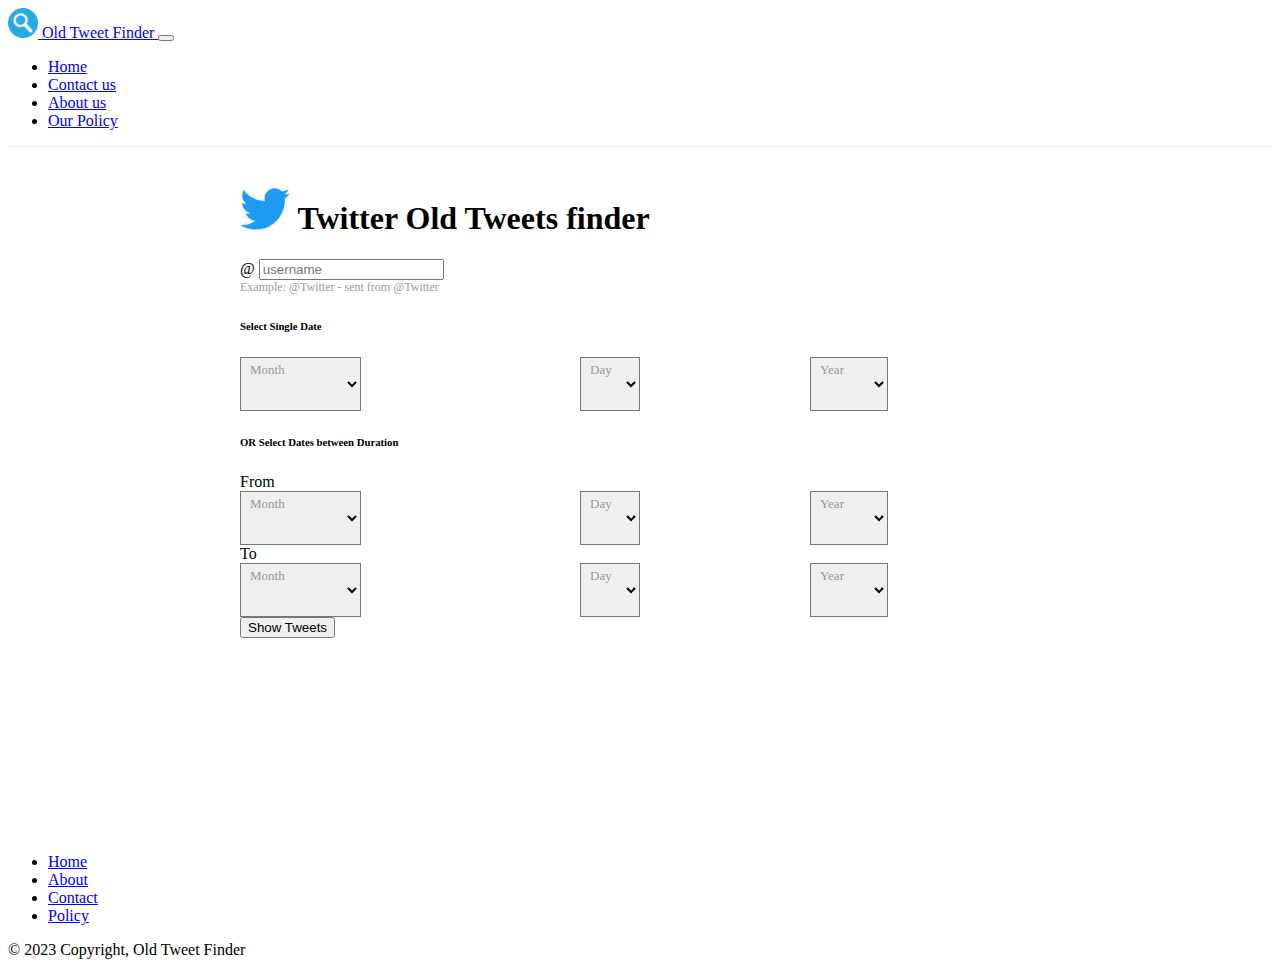
==== index.html @ 33081b0a "initail commit" ====
<!DOCTYPE html>
<html lang="en">
<head>
    <meta charset="UTF-8">
    <meta http-equiv="X-UA-Compatible" content="IE=edge">
    <meta name="viewport" content="width=device-width, initial-scale=1.0">
    <title>Old Tweet Finder - Twitter old tweets finder, old tweet finder by date</title>
    <meta name="description" content="Old Tweet Finder, Twitter old tweets finder, old tweet finder by date, old tweets finder website, find old tweets by date, Twitter find old tweets by date.">
    <meta name="keywords" content="old tweet finder, twitter old, get old tweets, old tweet finder tool, twitter old tweets finder, old tweet finder by date, old tweets finder website, find old tweets by date, twitter find old tweets by date.">
    <link href="https://cdn.jsdelivr.net/npm/bootstrap@5.3.0-alpha2/dist/css/bootstrap.min.css" rel="stylesheet" integrity="sha384-aFq/bzH65dt+w6FI2ooMVUpc+21e0SRygnTpmBvdBgSdnuTN7QbdgL+OapgHtvPp" crossorigin="anonymous">
    <link rel="stylesheet" href="style.css">

    <meta name="robots" content="follow, index, max-snippet:-1, max-video-preview:-1, max-image-preview:large" />
    <link rel="canonical" href="https://www.oldtweetfinder.com/" />
    <meta property="og:locale" content="en_US" />
    <meta property="og:type" content="website" />
    <meta property="og:title" content="Old Tweet Finder - Twitter old tweets finder, old tweet finder by date" />
    <meta property="og:description" content="Old Tweet Finder, Twitter old tweets finder, old tweet finder by date, old tweets finder website, find old tweets by date, Twitter find old tweets by date." />
    <meta property="og:url" content="https://www.oldtweetfinder.com/" />
    <meta property="og:site_name" content="Old Tweet Finder" />
    <meta property="og:image" content="/assets/old-tweet-finder.png" />
    <meta property="og:image:secure_url" content="/assets/old-tweet-finder.png" />
    <meta property="og:image:alt" content="Old Tweet Finder" />
    <meta property="og:image:type" content="image/png" />
    <meta name="twitter:card" content="summary_large_image" />
    <meta name="twitter:title" content="Old Tweet Finder - Twitter old tweets finder, old tweet finder by date" />
    <meta name="twitter:description" content="Old Tweet Finder, Twitter old tweets finder, old tweet finder by date, old tweets finder website, find old tweets by date, Twitter find old tweets by date." />
    <meta name="twitter:image" content="/assets/old-tweet-finder.png" />

    <link rel="icon" type="image/png" sizes="192x192"  href="/assets/android-chrome-192x192.png">
    <link rel="icon" type="image/png" sizes="512x512"  href="/assets/android-chrome-512x512.png">
    <link rel="apple-touch-icon" sizes="180x180" href="/assets/apple-touch-icon.png">
    <link rel="icon" type="image/png" sizes="32x32" href="/assets/favicon-32x32.png">
    <link rel="icon" type="image/png" sizes="16x16" href="/assets/favicon-16x16.png">
    <meta name="msapplication-TileImage" content="/assets/favicon.ico">
    <link rel="icon" href="/assets/favicon.ico" type="image/x-icon">
</head>
<body>

    <nav class="navbar navbar-expand-lg bg-body-tertiary py-1">
    <div class="container">
        <a class="navbar-brand fw-bold  h-100" href="/">
            <img src="/assets/android-chrome-512x512.png" class="pb-1 me-3" alt="Old Tweet Finder Logo" width="30">
            <span>Old Tweet Finder</span>
        </a>
        <button class="navbar-toggler" type="button" data-bs-toggle="collapse" data-bs-target="#navbarTogglerDemo03" aria-controls="navbarTogglerDemo03" aria-expanded="false" aria-label="Toggle navigation">
            <span class="navbar-toggler-icon"></span>
        </button>
        <div class="collapse navbar-collapse justify-content-end" id="navbarTogglerDemo03">
            <ul class="navbar-nav">
                <li class="nav-item">
                    <a class="nav-link" aria-current="page" href="/">Home</a>
                </li>
                <li class="nav-item">
                    <a class="nav-link" href="/contact-us.html">Contact us</a>
                </li>
                <li class="nav-item">
                    <a class="nav-link" href="/about-us.html">About us</a>
                </li>
                <li class="nav-item">
                    <a class="nav-link" href="/our-policy.html">Our Policy</a>
                </li>
            </ul>
        </div>
    </div>
    </nav>

    <div class="main-app main">
        <div class="container my-2">
            <h1 class="fw-bold mb-4 text-center">
                <img src="/assets/twitter-logo.png" alt="Twitter Logo" width="50">
                Twitter Old Tweets finder
            </h1>
            <form onsubmit="generateLink(event)">
                <div class="userName input-group input-group-lg mb-3">
                    <label class="input-group-text" for="username">@</label>
                    <input class="form-control rounded-end" type="text" id="username" name="username" placeholder="username" autocomplete="off">
                    <div class="d-block w-100 fs-sm mt-1 ms-1">Example: @Twitter - sent from @Twitter</div>
                </div>
                <h6 class="mb-2">Select Single Date</h6>
                <div class="fromDate mb-4">
                    <div class="flex">
                        <div class="parent">
                            <label for="singleMonth">Month</label>
                            <select name="month" id="singleMonth" class="form-select form-select-lg"></select>
                        </div>
                        <div class="parent">
                            <label for="singleDay">Day</label>
                            <select name="day" id="singleDay" class="form-select form-select-lg"></select>
                        </div>
                        <div class="parent me-0">
                            <label for="singleYear">Year</label>
                            <select name="year" id="singleYear" class="form-select form-select-lg">Year:</select>
                        </div>
                    </div>
                </div>
                <h6 class="mb-2">OR Select Dates between Duration</h6>
                <div class="row justify-content-end mb-4">
                    <div class="fromDate mb-2">
                        <div class="ms-1">From</div>
                        <div class="flex">
                            <div class="parent">
                                <label for="fromMonth">Month</label>
                                <select name="month" id="fromMonth" class="form-select form-select-lg"></select>
                            </div>
                            <div class="parent">
                                <label for="fromDay">Day</label>
                                <select name="day" id="fromDay" class="form-select form-select-lg"></select>
                            </div>
                            <div class="parent me-0">
                                <label for="fromYear">Year</label>
                                <select name="year" id="fromYear" class="form-select form-select-lg" >Year:</select>
                            </div>
                        </div>
                    </div>
                    <div class="toDate">
                        <div class="ms-1">To</div>
                        <div class="flex">
                            <div class="parent">
                                <label for="toMonth">Month</label>
                                <select name="month" id="toMonth" class="form-select form-select-lg"></select>
                            </div>
                            <div class="parent">
                                <label for="toDay">Day</label>
                                <select name="day" id="toDay" class="form-select form-select-lg"></select>
                            </div>
                            <div class="parent me-0">
                                <label for="toYear">Year</label>
                                <select name="year" id="toYear" class="form-select form-select-lg">Year:</select>
                            </div>
                        </div>
                    </div>
                </div>
                <button class="btn btn-primary w-100 mt-2" type="submit">Show Tweets</button>
            </form>
        </div>
    </div>


    <div class="container">
        <footer class="py-3 mt-4">
            <ul class="nav justify-content-center border-bottom pb-3 mb-3">
                <li class="nav-item"><a href="/" class="nav-link px-2 text-body-secondary">Home</a></li>
                <li class="nav-item"><a href="/about-us.html" class="nav-link px-2 text-body-secondary">About</a></li>
                <li class="nav-item"><a href="/contact-us.html" class="nav-link px-2 text-body-secondary">Contact</a></li>
                <li class="nav-item"><a href="/our-policy.html" class="nav-link px-2 text-body-secondary">Policy</a></li>
            </ul>
            <p class="text-center text-body-secondary">© 2023 Copyright, Old Tweet Finder</p>
        </footer>
    </div>
    <script src="script.js"></script>
    <!-- <script src="https://cdn.jsdelivr.net/npm/@popperjs/core@2.11.6/dist/umd/popper.min.js" integrity="sha384-oBqDVmMz9ATKxIep9tiCxS/Z9fNfEXiDAYTujMAeBAsjFuCZSmKbSSUnQlmh/jp3" crossorigin="anonymous"></script> -->
    <script src="https://cdn.jsdelivr.net/npm/bootstrap@5.3.0-alpha2/dist/js/bootstrap.min.js" integrity="sha384-heAjqF+bCxXpCWLa6Zhcp4fu20XoNIA98ecBC1YkdXhszjoejr5y9Q77hIrv8R9i" crossorigin="anonymous"></script>

</body>
</html>
---- style.css ----
.main-app{
  max-width: 800px;
  margin: 0 auto;
  padding: 20px 0;
}

.flex{
  display:flex;
  flex-wrap: wrap;
}

.parent {
  position:relative;
  margin-right: 10px;
  flex: 1;
}

.parent:first-child {
  flex: 1.5;
}

.parent label {
  position: absolute;
  top: 5px;
  left: 10px;
  font-size: 13px;
  color: #999;
}

.parent select {
  padding-top: 25px;
  padding-bottom: 8px;
  padding-left: 10px;
  padding-right: 10px;
  font-size: 16px;
  cursor: pointer;
}

.form-select{
  background-size: 16px 25px !important;
}

@media screen and (max-width: 768px) {
  .form-select{
    background-size: 16px 18px !important;
  }
  .parent select {
    padding-bottom: 5px;
    font-size: 14px;
  }
}

@media screen and (max-width: 420px) {
  .form-select {
    background-size: 16px 12px !important;
  }
}

@media screen and (max-width: 320px) {
  .navbar-brand span {
    display: none;
  }
}

.fs-sm {
  font-size: 12px;
  color:#999;
}

.main {
  min-height: calc(100vh - 250px);
}

.bg-primary {
  background-color: #1DA1F2 !important;
}

.nav-link.active {
  color: #1DA1F2 !important;
}

.navbar {
  border-bottom: 1px solid #e6ecf0;
}
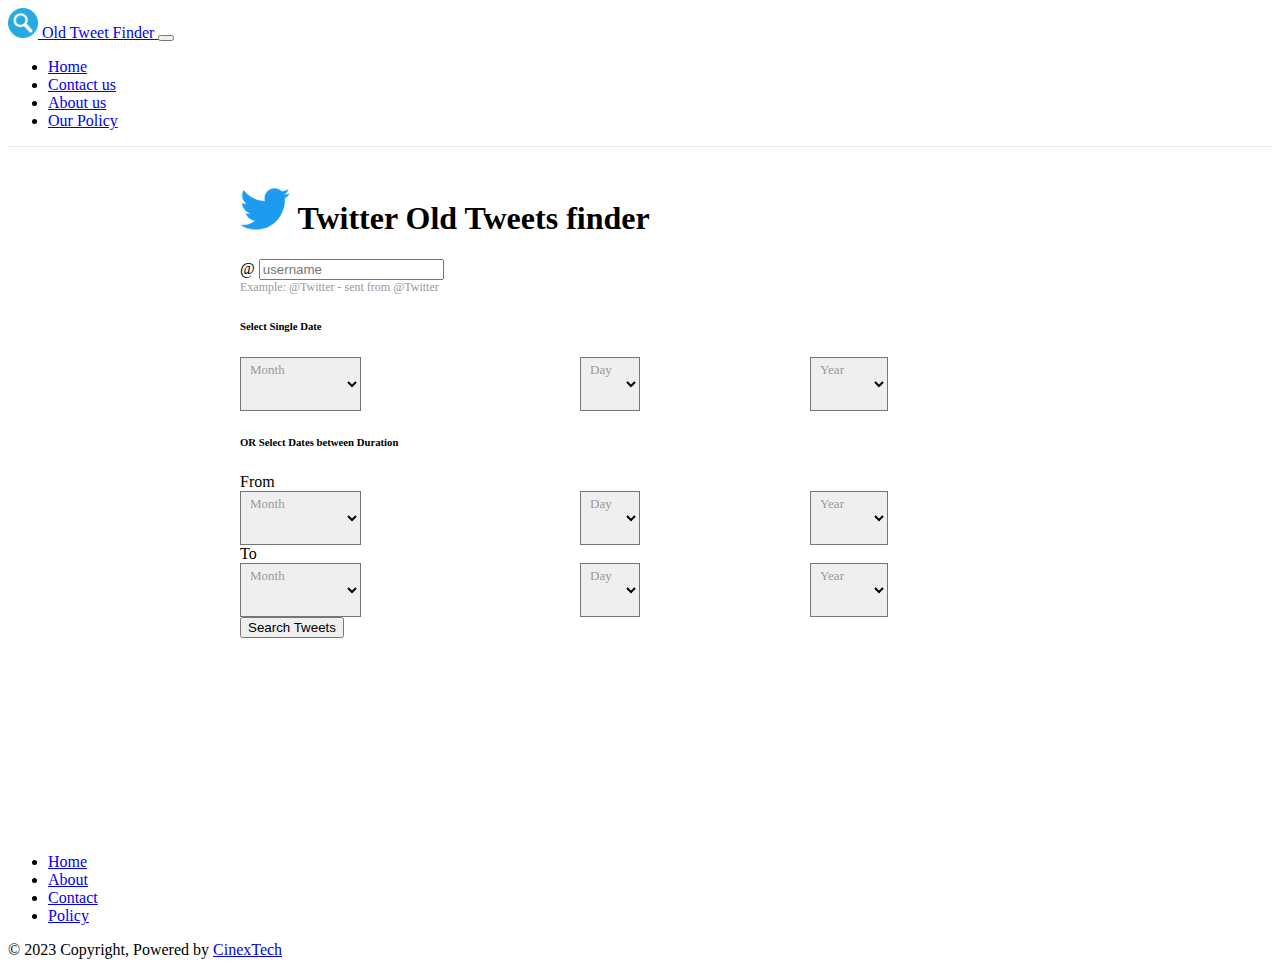
==== commit 610f9d40: "Minor changes" ====
--- a/index.html
+++ b/index.html
@@ -34,6 +34,15 @@
     <link rel="icon" type="image/png" sizes="16x16" href="/assets/favicon-16x16.png">
     <meta name="msapplication-TileImage" content="/assets/favicon.ico">
     <link rel="icon" href="/assets/favicon.ico" type="image/x-icon">
+    <!-- Google tag (gtag.js) -->
+    <script async src="https://www.googletagmanager.com/gtag/js?id=G-NGNX020XV2"></script>
+    <script>
+        window.dataLayer = window.dataLayer || [];
+        function gtag(){dataLayer.push(arguments);}
+        gtag('js', new Date());
+
+        gtag('config', 'G-NGNX020XV2');
+    </script>
 </head>
 <body>
 
@@ -131,7 +140,7 @@
                         </div>
                     </div>
                 </div>
-                <button class="btn btn-primary w-100 mt-2" type="submit">Show Tweets</button>
+                <button class="btn btn-primary w-100 mt-2" type="submit">Search Tweets</button>
             </form>
         </div>
     </div>
@@ -145,7 +154,7 @@
                 <li class="nav-item"><a href="/contact-us.html" class="nav-link px-2 text-body-secondary">Contact</a></li>
                 <li class="nav-item"><a href="/our-policy.html" class="nav-link px-2 text-body-secondary">Policy</a></li>
             </ul>
-            <p class="text-center text-body-secondary">© 2023 Copyright, Old Tweet Finder</p>
+            <p class="text-center text-body-secondary">© 2023 Copyright, Powered by <a href="https://www.cinextech.com" target="_blank">CinexTech</a></p>
         </footer>
     </div>
     <script src="script.js"></script>
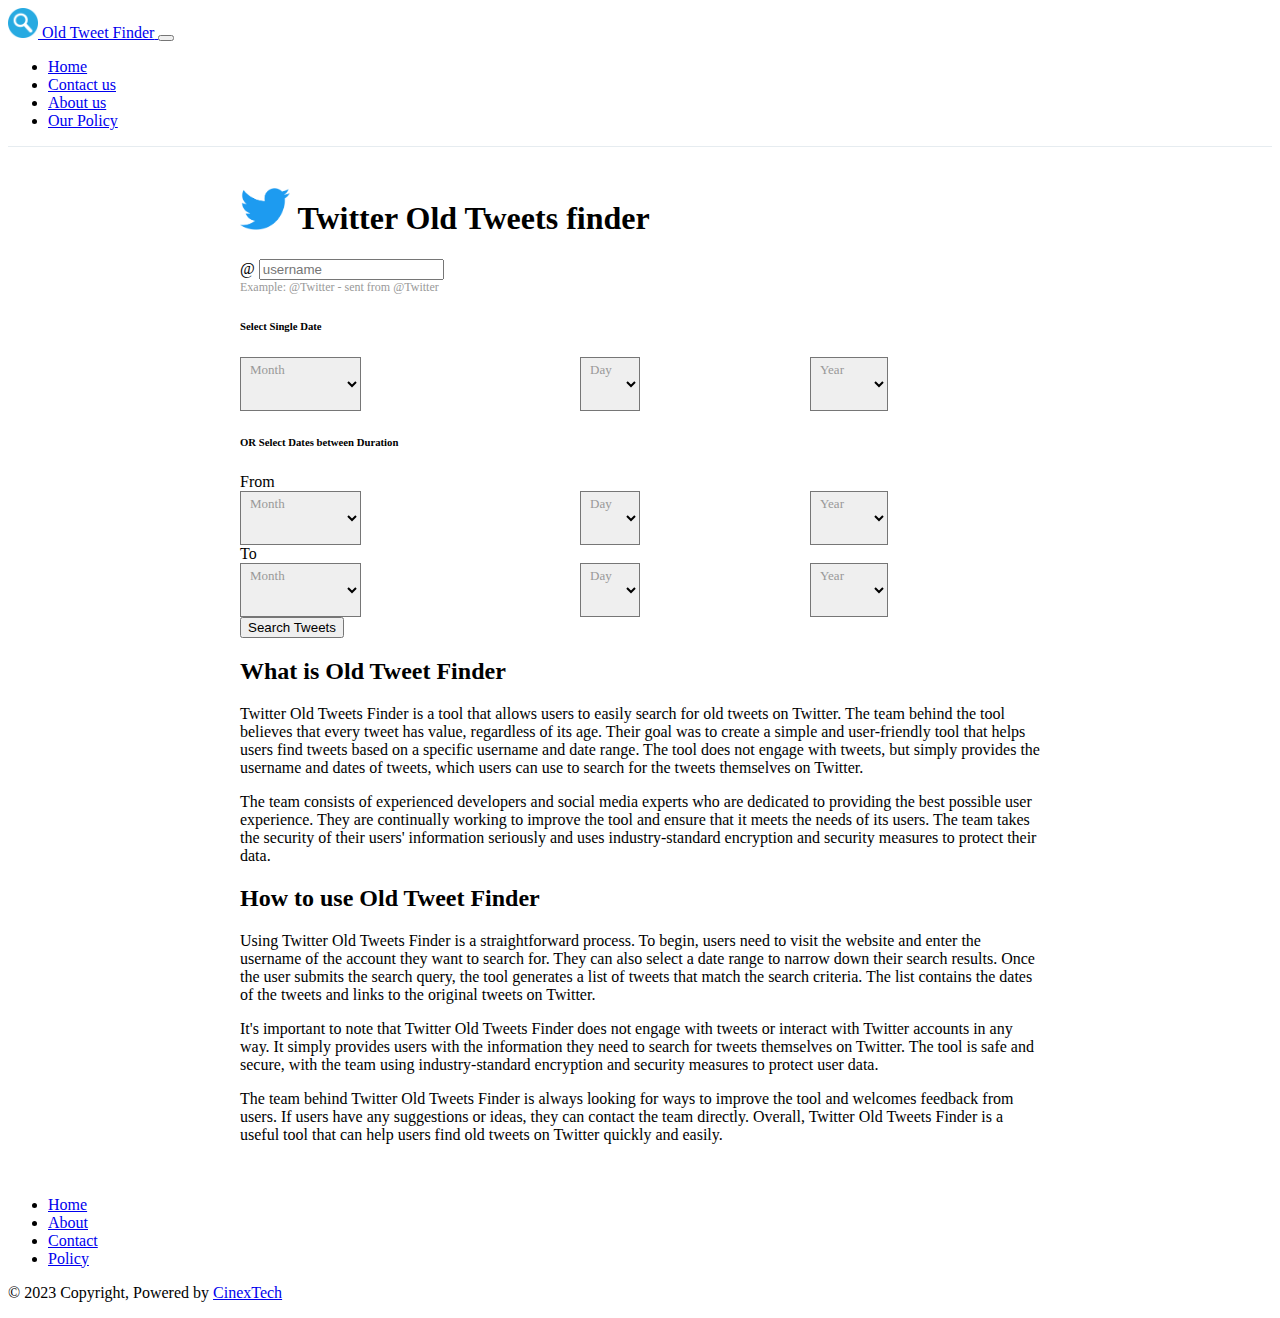
==== commit f1930a2f: "Update index.html" ====
--- a/index.html
+++ b/index.html
@@ -142,6 +142,13 @@
                 </div>
                 <button class="btn btn-primary w-100 mt-2" type="submit">Search Tweets</button>
             </form>
+            <h2 class="my-4">What is Old Tweet Finder</h2>
+            <p>Twitter Old Tweets Finder is a tool that allows users to easily search for old tweets on Twitter. The team behind the tool believes that every tweet has value, regardless of its age. Their goal was to create a simple and user-friendly tool that helps users find tweets based on a specific username and date range. The tool does not engage with tweets, but simply provides the username and dates of tweets, which users can use to search for the tweets themselves on Twitter.</p>
+            <p>The team consists of experienced developers and social media experts who are dedicated to providing the best possible user experience. They are continually working to improve the tool and ensure that it meets the needs of its users. The team takes the security of their users' information seriously and uses industry-standard encryption and security measures to protect their data.</p>
+            <h2 class="my-4">How to use Old Tweet Finder</h2>
+            <p>Using Twitter Old Tweets Finder is a straightforward process. To begin, users need to visit the website and enter the username of the account they want to search for. They can also select a date range to narrow down their search results. Once the user submits the search query, the tool generates a list of tweets that match the search criteria. The list contains the dates of the tweets and links to the original tweets on Twitter.</p>
+            <p>It's important to note that Twitter Old Tweets Finder does not engage with tweets or interact with Twitter accounts in any way. It simply provides users with the information they need to search for tweets themselves on Twitter. The tool is safe and secure, with the team using industry-standard encryption and security measures to protect user data.</p>
+            <p>The team behind Twitter Old Tweets Finder is always looking for ways to improve the tool and welcomes feedback from users. If users have any suggestions or ideas, they can contact the team directly. Overall, Twitter Old Tweets Finder is a useful tool that can help users find old tweets on Twitter quickly and easily.</p>
         </div>
     </div>
 
@@ -162,4 +169,4 @@
     <script src="https://cdn.jsdelivr.net/npm/bootstrap@5.3.0-alpha2/dist/js/bootstrap.min.js" integrity="sha384-heAjqF+bCxXpCWLa6Zhcp4fu20XoNIA98ecBC1YkdXhszjoejr5y9Q77hIrv8R9i" crossorigin="anonymous"></script>
 
 </body>
-</html>+</html>
